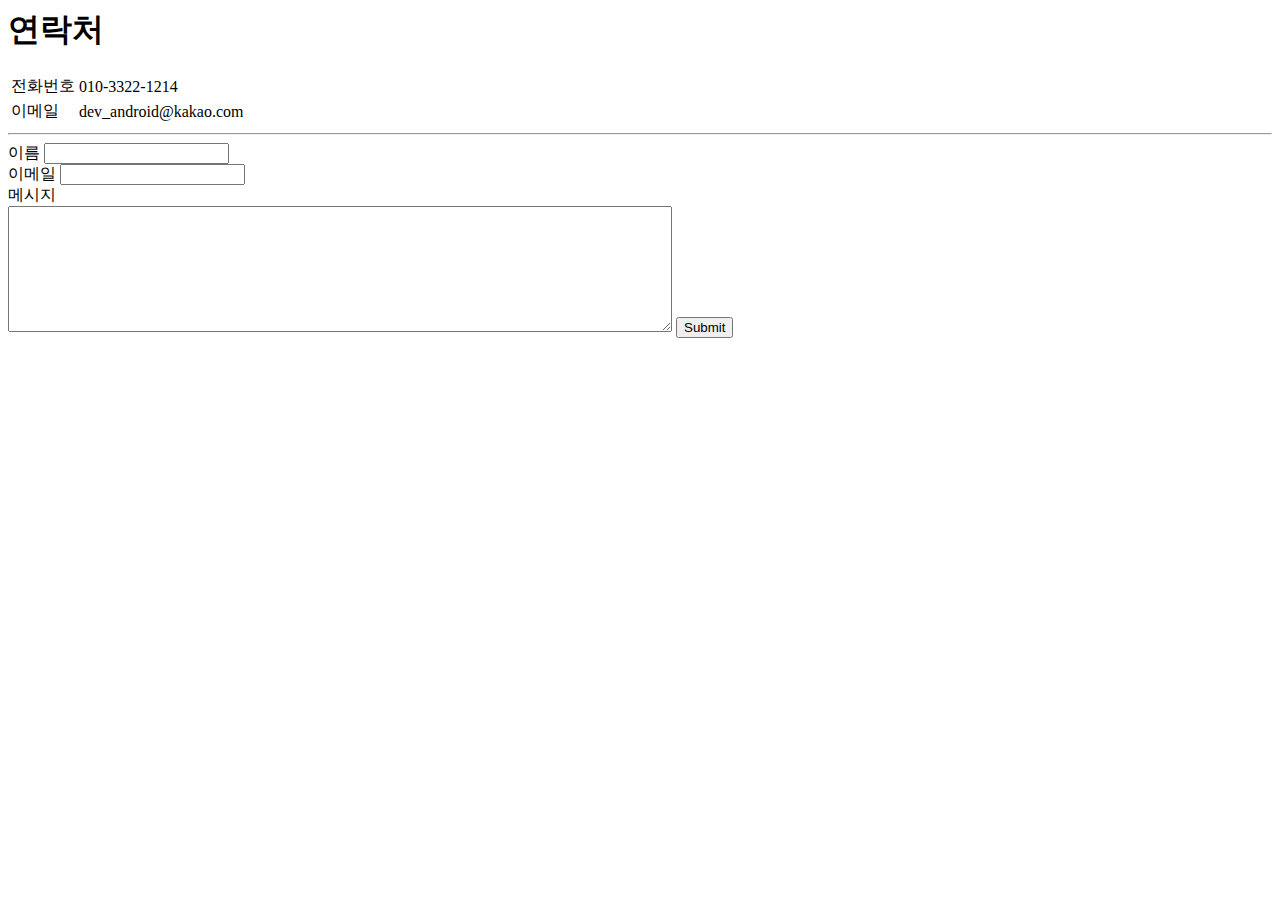
==== contact_me.html @ a396cc8a "my first init" ====
<html>
    <head>
        <meta charset="utf-8"> 
        <title>Contact Me</title>
    </head>
    <body>
        <h1>연락처</h1>
        <table>
            <tr>
                <td>
                    전화번호        
                </td>
                <td>
                    010-3322-1214
                </td>
            </tr>
            <tr>
                <td>
                    이메일
                </td>
                <td>
                    dev_android@kakao.com
                </td>
            </tr>
        </table>
        
        <hr>

        <form 
            action="mailto:a1a1a1214@gmail.com"
            method="POST"
            enctype="text/plain"
            >
            <!-- 태그가 감싸져 있으면 텍스트를 노출할 수 있음 -->
            <label">이름</label>
            <!-- 아래와 같은 경우는 타입을 설정하여 인풋 타입을 지정해줄수 있음 -->
            <input type="text" name="name" ><br>
        
            <label>이메일</label>
            <input type="email" name="email"><br>

            <label>메시지</label><br>
            <textarea name="msg" rows="8" cols="80"></textarea>                
            <input type="submit"><br>
        </form>

    </body>
</html>
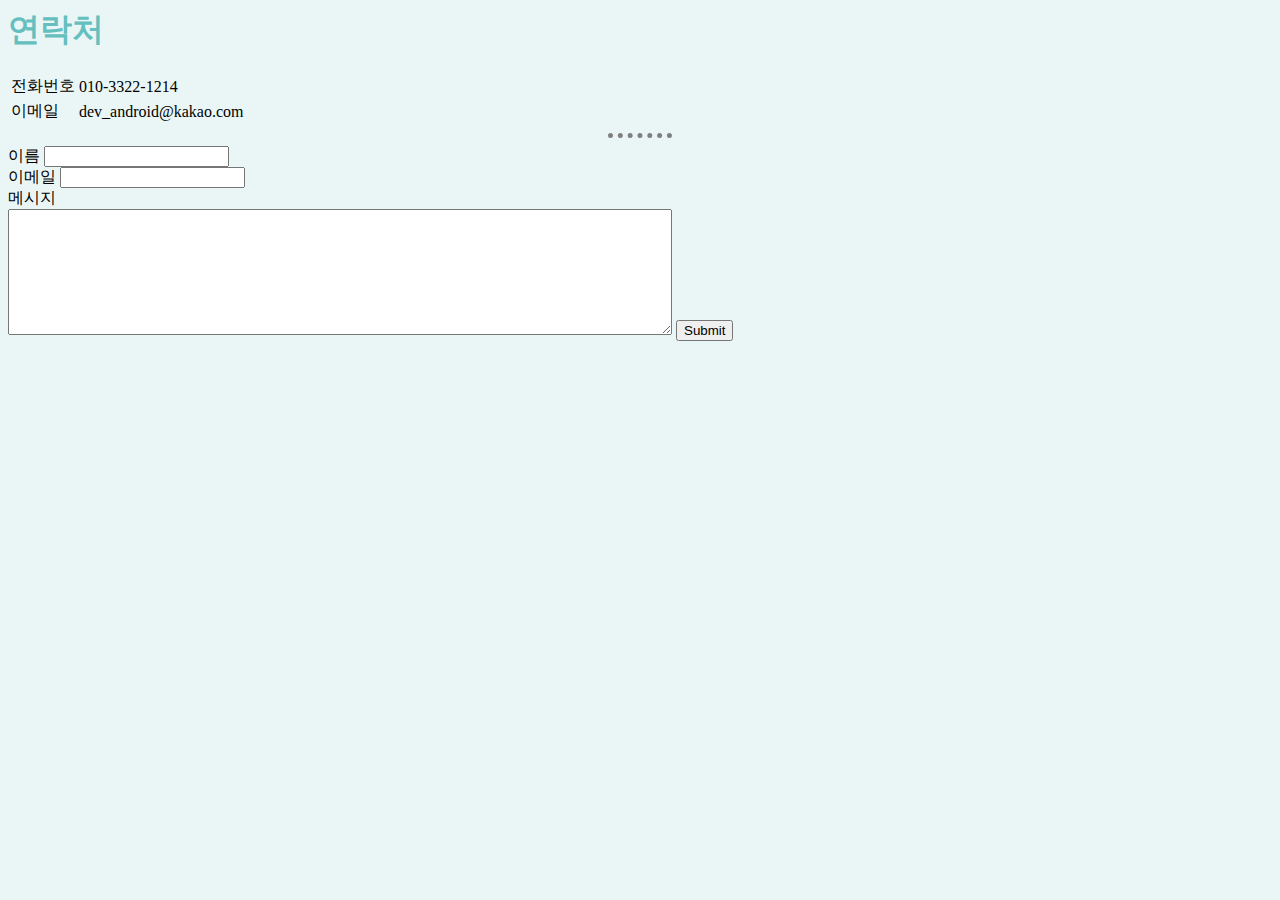
==== commit 69445ace: "adjust external CSS" ====
--- a/contact_me.html
+++ b/contact_me.html
@@ -2,6 +2,7 @@
     <head>
         <meta charset="utf-8"> 
         <title>Contact Me</title>
+        <link rel="stylesheet" href="css/styles.css">
     </head>
     <body>
         <h1>연락처</h1>
--- a/css/styles.css
+++ b/css/styles.css
@@ -0,0 +1,21 @@
+body {
+    background-color: #EAF6F6;
+}
+
+hr {            
+    border-style: none;             
+    border-top-style: dotted;
+    border-color: grey;
+    border-width: 5px;
+    width: 5%;                
+}
+
+img {
+    width: 320px;
+    height: 320px;
+    border-radius: 50%;
+}
+
+h1, h3 {
+    color: #66BFBF;
+}